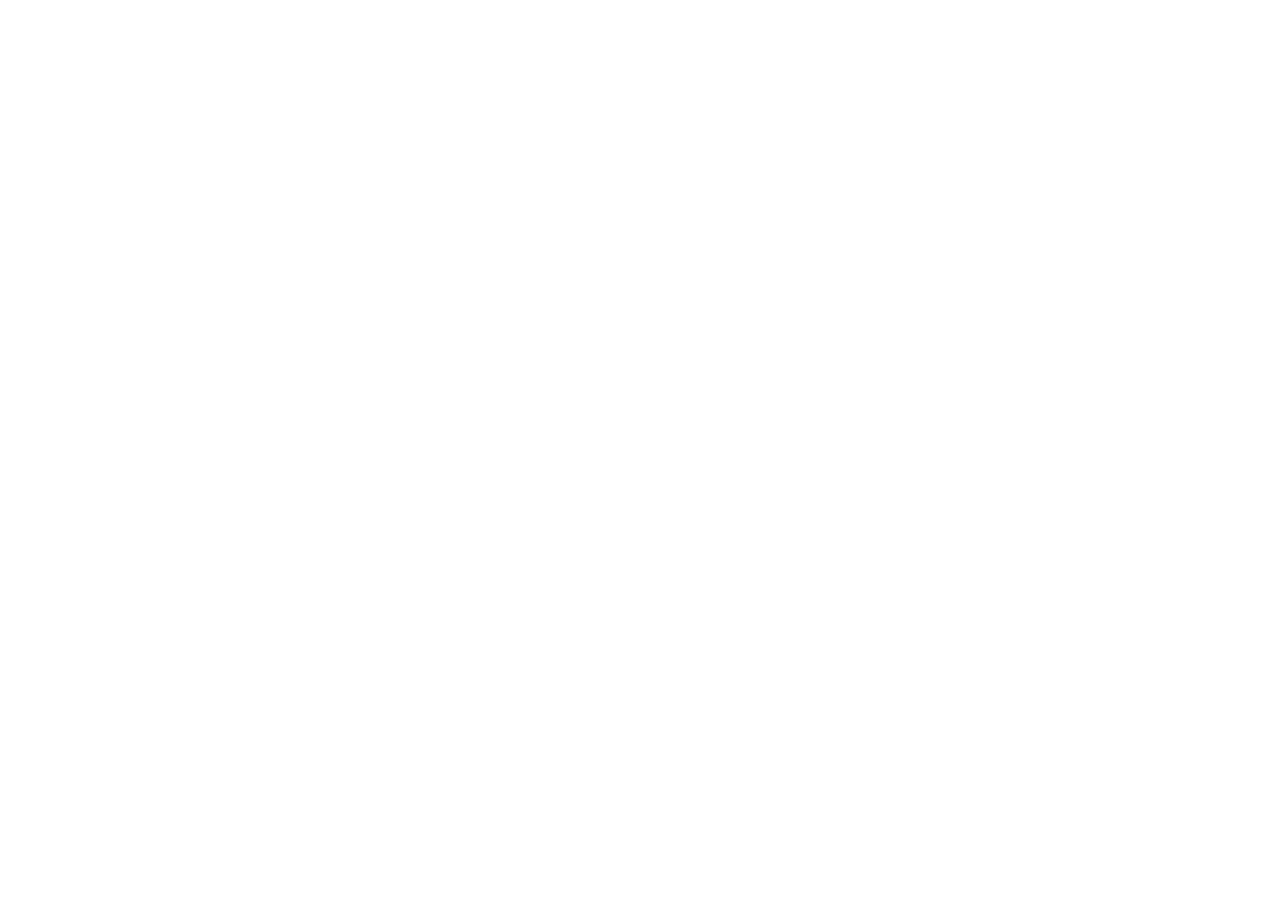
==== index.html @ 4f1a2f82 "第四次提交" ====
<!DOCTYPE html>
<html lang="en">

<head>
    <meta charset="UTF-8">
    <meta name="viewport" content="width=device-width, initial-scale=1.0">
    <meta http-equiv="X-UA-Compatible" content="ie=edge">
    <title>Document</title>
    <link rel="stylesheet" href="index.css">
</head>

<body>
    <div id="nav"></div>
</body>

</html>
---- index.css ----
#nav {
    background-color: #000;
}
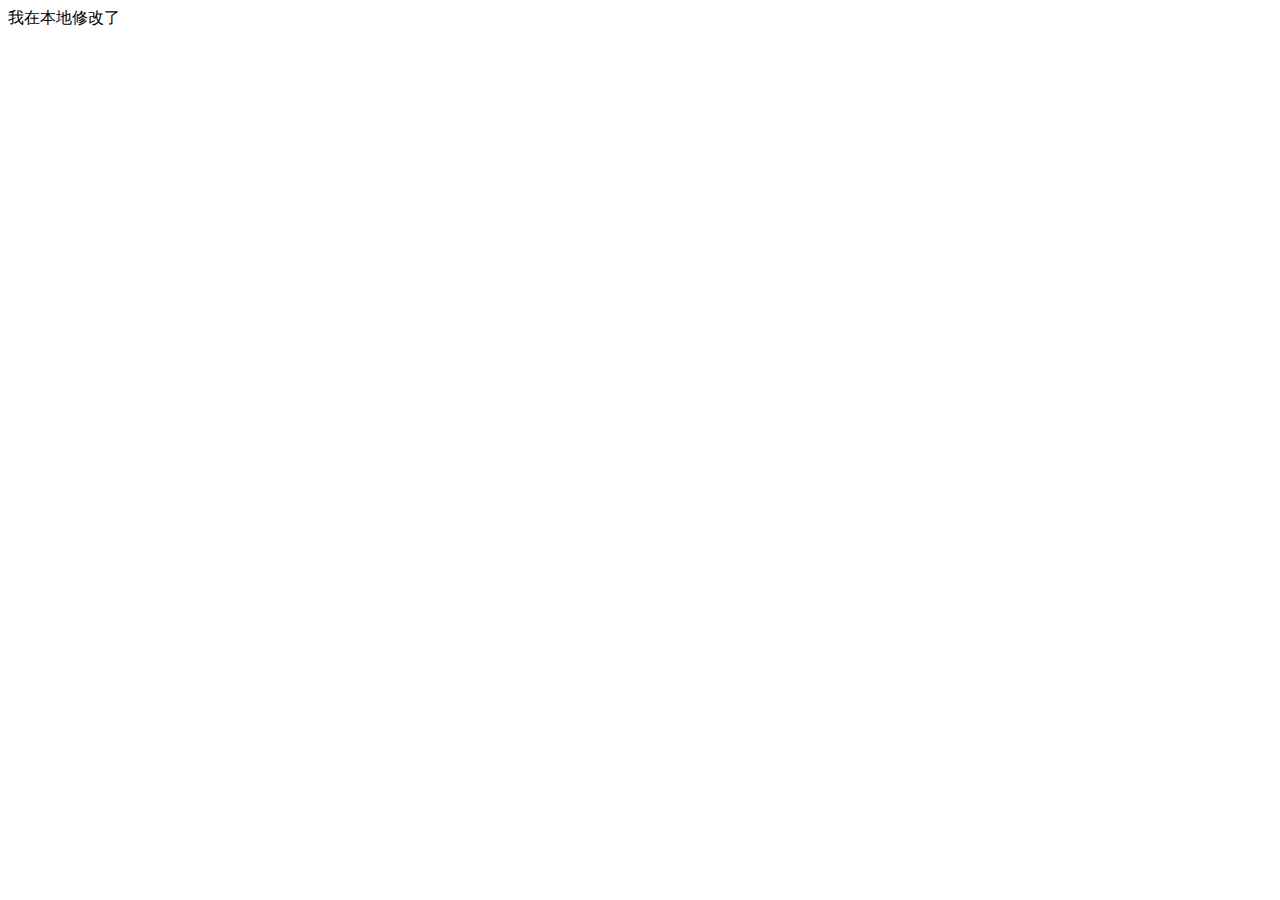
==== commit 6dcb2868: "没有同步到本地？" ====
--- a/index.html
+++ b/index.html
@@ -11,6 +11,7 @@
 
 <body>
     <div id="nav"></div>
+    <div>我在本地修改了</div>
 </body>
 
 </html>